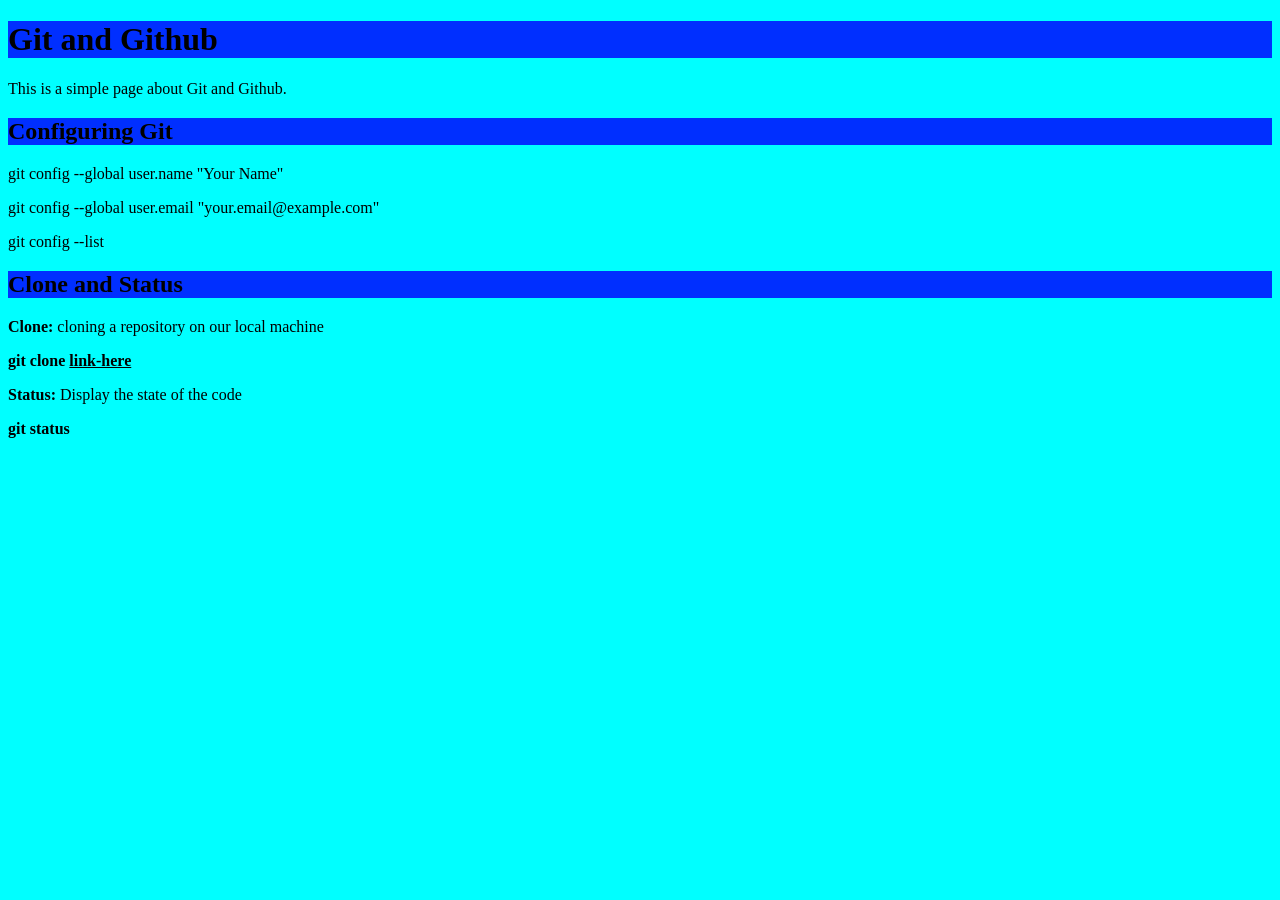
==== Git Comments/index.html @ b6a62fd4 "add Status's Types" ====
<!DOCTYPE html>
<html lang="en">

<head>
    <meta charset="UTF-8">
    <meta name="viewport" content="width=device-width, initial-scale=1.0">
    <link rel="stylesheet" href="first.css">
    <title>Git and Github</title>
</head>

<body>
    <h1>Git and Github</h1>
    <p>This is a simple page about Git and Github.</p>
    <h2>Configuring Git</h2>
    </p>git config --global user.name "Your Name"</p>
    <p>git config --global user.email "your.email@example.com"</p>
    <p>git config --list</p>
    <h2>Clone and Status</h2>
    <p><b>Clone:</b>  cloning a repository on our local machine </p>
    <p> <b>git clone <u>link-here</u></b></p>
     <p><b>Status:</b>  Display the state of the code</p>
     <p><b>git status</b></p>
</body>

</html>
---- Git Comments/first.css ----
body{
    background-color: aqua;
}
h1, h2{
    background-color: rgb(0, 47, 255);
}
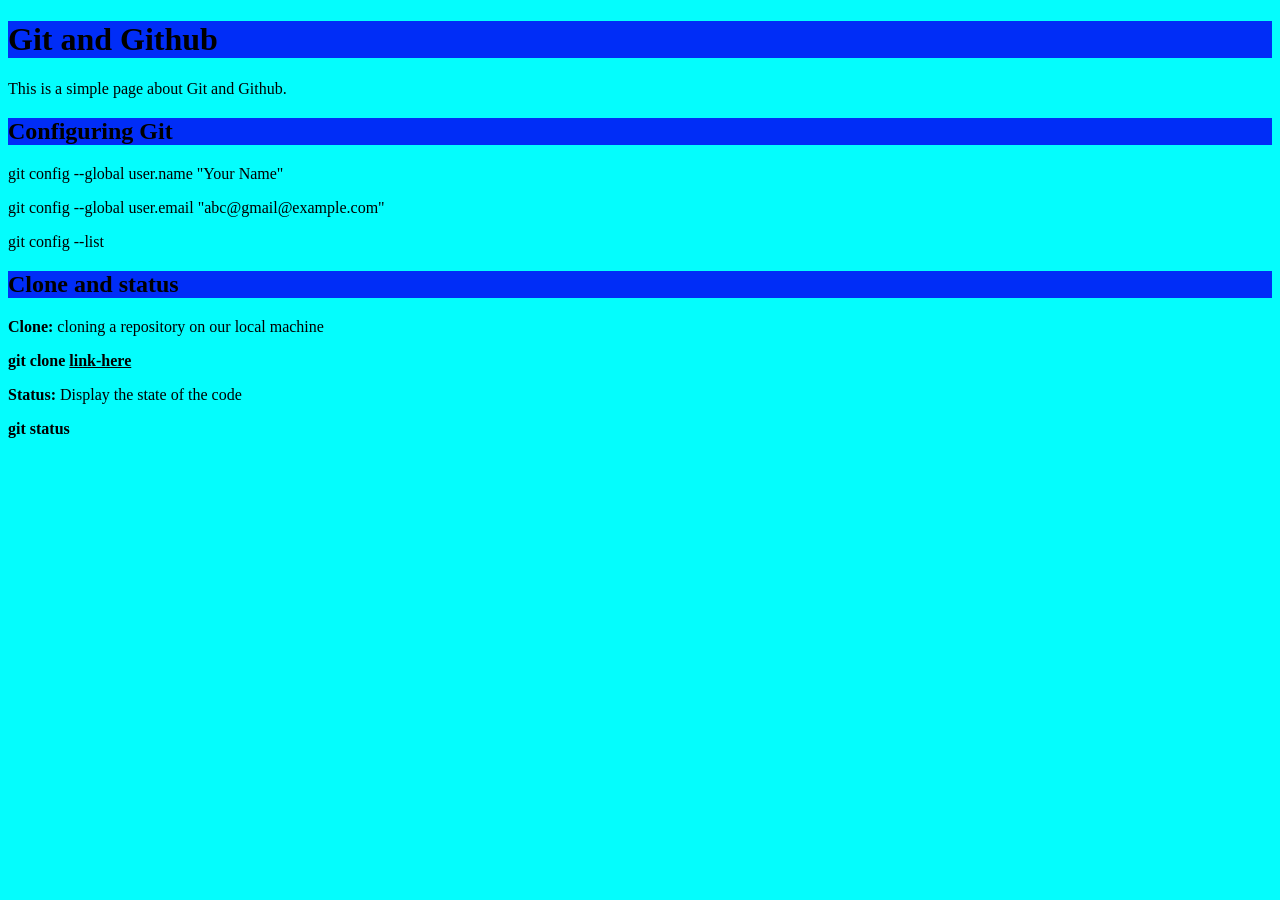
==== commit 790e761c: "Add modelified in Github account" ====
--- a/Git Comments/index.html
+++ b/Git Comments/index.html
@@ -13,9 +13,9 @@
     <p>This is a simple page about Git and Github.</p>
     <h2>Configuring Git</h2>
     </p>git config --global user.name "Your Name"</p>
-    <p>git config --global user.email "your.email@example.com"</p>
+    <p>git config --global user.email "abc@gmail@example.com"</p>
     <p>git config --list</p>
-    <h2>Clone and Status</h2>
+    <h2>Clone and status</h2>
     <p><b>Clone:</b>  cloning a repository on our local machine </p>
     <p> <b>git clone <u>link-here</u></b></p>
      <p><b>Status:</b>  Display the state of the code</p>
--- a/Git Comments/first.css
+++ b/Git Comments/first.css
@@ -1,6 +1,6 @@
 body{
-    background-color: aqua;
+    background-color: rgb(4, 253, 253);
 }
 h1, h2{
-    background-color: rgb(0, 47, 255);
+    background-color: rgb(0, 45, 247);
 }
